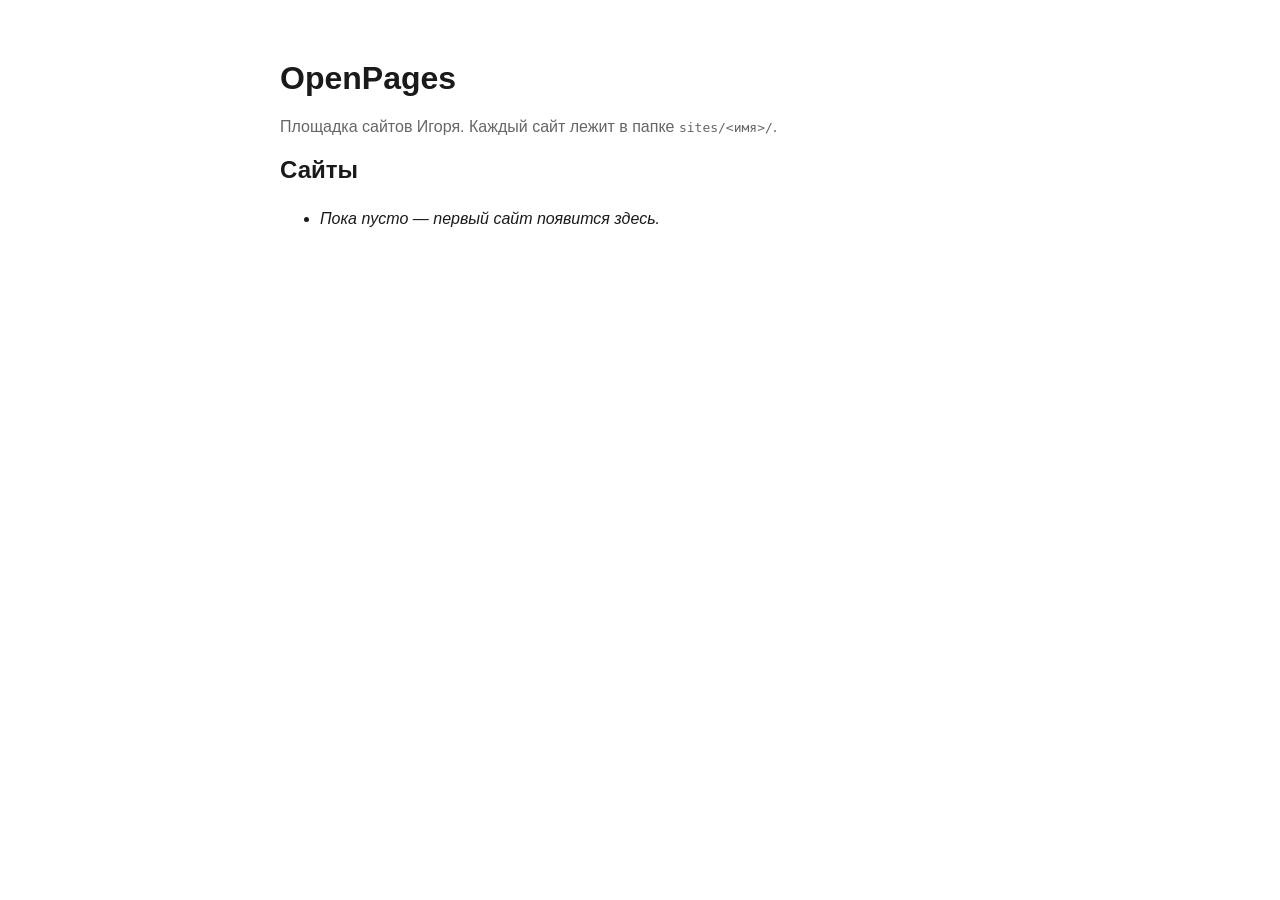
==== index.html @ cd061567 "Инициализация: структура площадки сайтов + лендинг" ====
<!doctype html>
<html lang="ru">
<head>
  <meta charset="utf-8">
  <meta name="viewport" content="width=device-width, initial-scale=1">
  <title>OpenPages — сайты Игоря</title>
  <style>
    body { font-family: -apple-system, Segoe UI, Roboto, sans-serif; max-width: 720px; margin: 60px auto; padding: 0 20px; color: #1a1a1a; }
    h1 { font-size: 2rem; }
    .muted { color: #666; }
    ul { line-height: 1.9; }
  </style>
</head>
<body>
  <h1>OpenPages</h1>
  <p class="muted">Площадка сайтов Игоря. Каждый сайт лежит в папке <code>sites/&lt;имя&gt;/</code>.</p>
  <h2>Сайты</h2>
  <ul>
    <li><em>Пока пусто — первый сайт появится здесь.</em></li>
  </ul>
</body>
</html>
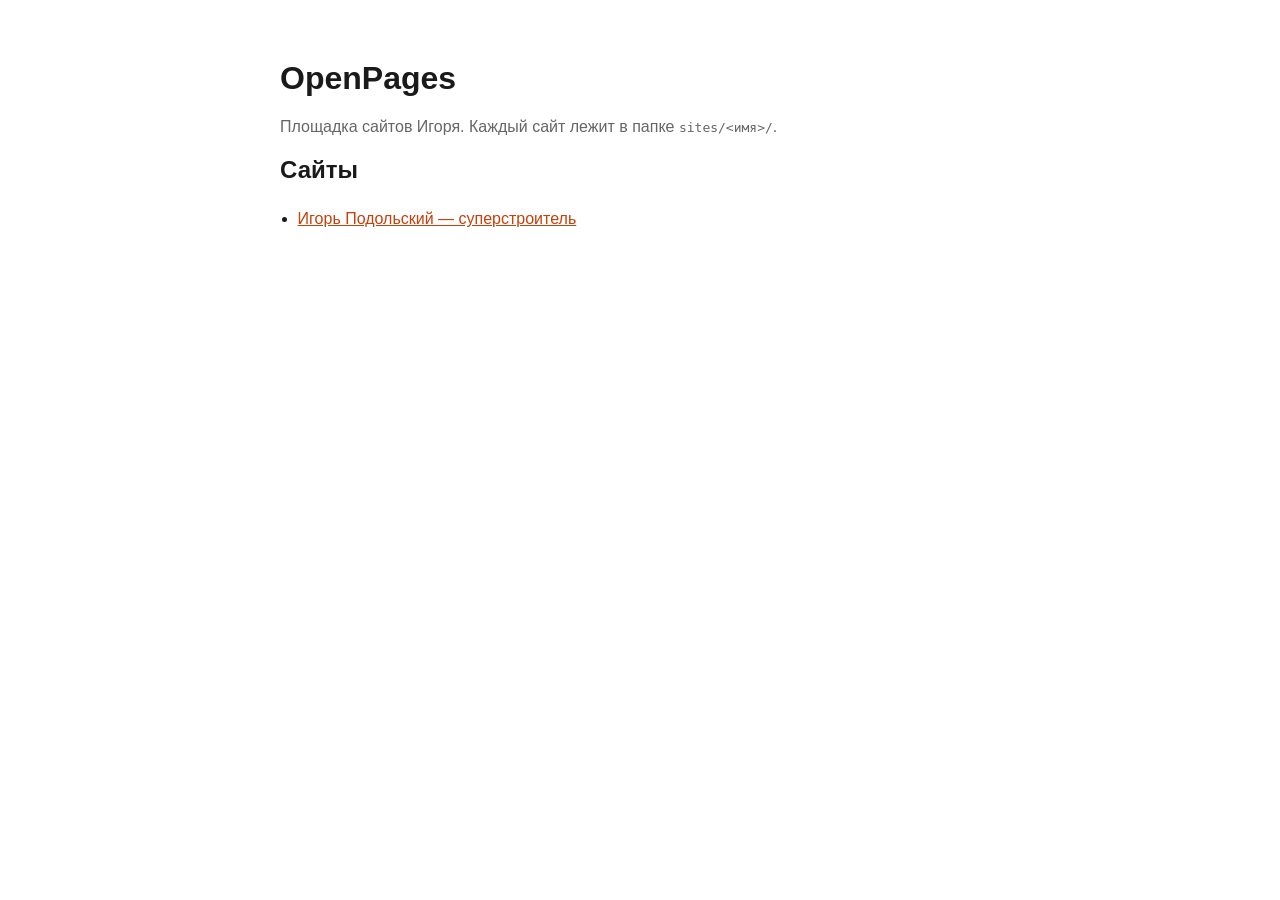
==== commit 8c5e8f77: "Корневой лендинг: ссылка на сайт Игоря Подольского" ====
--- a/index.html
+++ b/index.html
@@ -8,7 +8,8 @@
     body { font-family: -apple-system, Segoe UI, Roboto, sans-serif; max-width: 720px; margin: 60px auto; padding: 0 20px; color: #1a1a1a; }
     h1 { font-size: 2rem; }
     .muted { color: #666; }
-    ul { line-height: 1.9; }
+    ul { line-height: 1.9; padding-left: 1.1rem; }
+    a { color: #c2410c; }
   </style>
 </head>
 <body>
@@ -16,7 +17,7 @@
   <p class="muted">Площадка сайтов Игоря. Каждый сайт лежит в папке <code>sites/&lt;имя&gt;/</code>.</p>
   <h2>Сайты</h2>
   <ul>
-    <li><em>Пока пусто — первый сайт появится здесь.</em></li>
+    <li><a href="sites/welcome/">Игорь Подольский — суперстроитель</a></li>
   </ul>
 </body>
 </html>
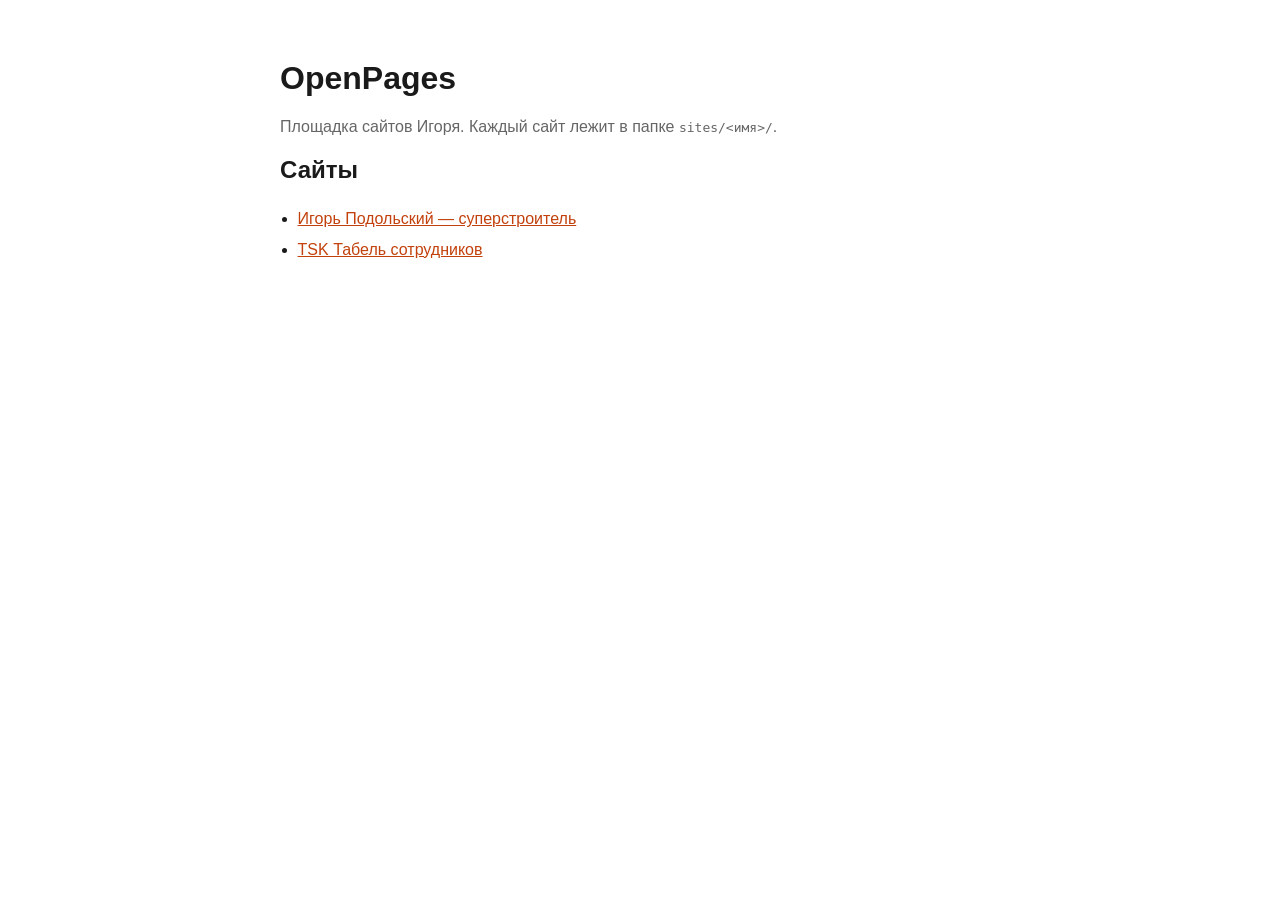
==== commit c714d5c1: "Expose timesheet site in OpenPages index" ====
--- a/index.html
+++ b/index.html
@@ -18,6 +18,7 @@
   <h2>Сайты</h2>
   <ul>
     <li><a href="sites/welcome/">Игорь Подольский — суперстроитель</a></li>
+    <li><a href="sites/timesheet/">TSK Табель сотрудников</a></li>
   </ul>
 </body>
 </html>
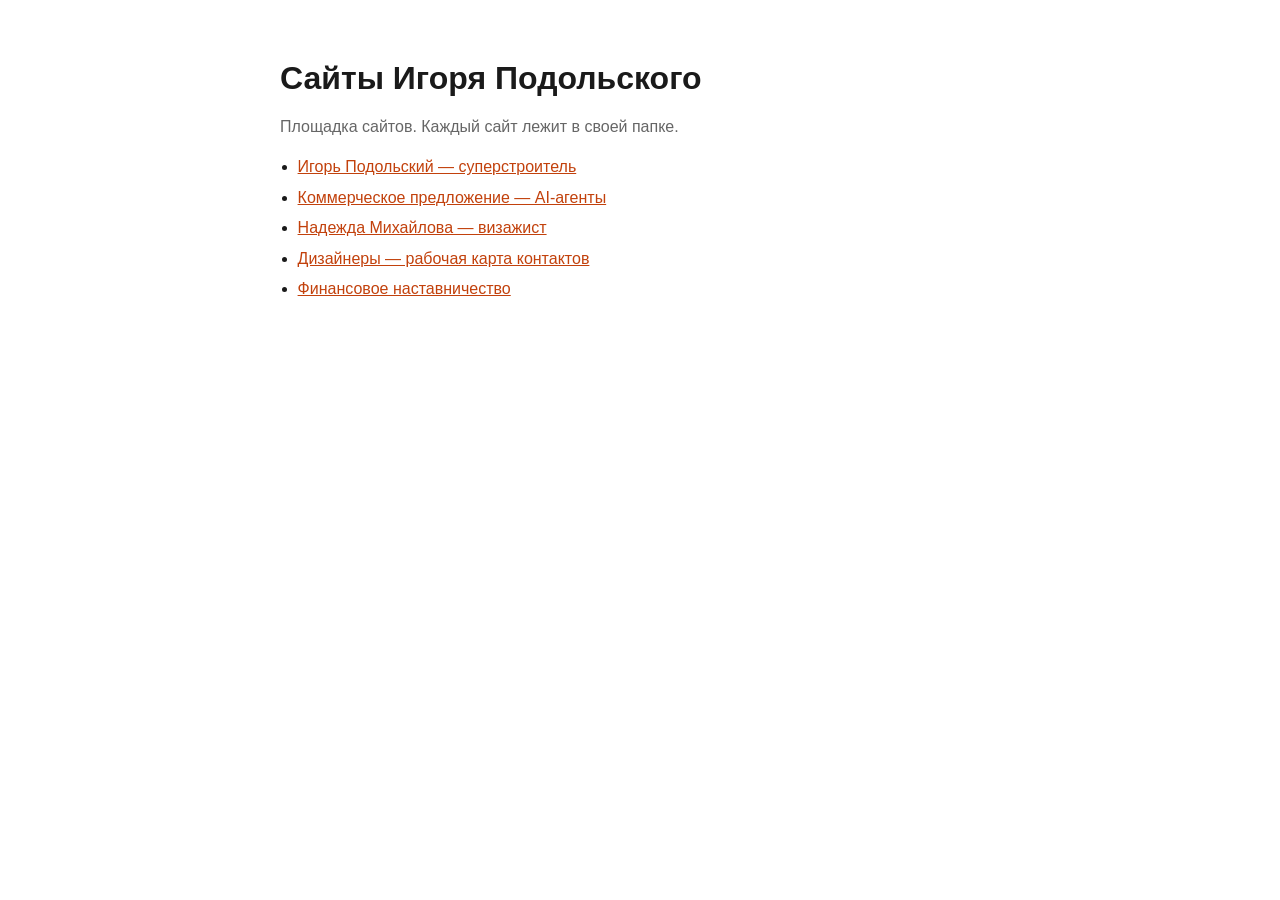
==== commit 04bdff10: "Attach custom domain sites.podolsky.build + refresh hub index" ====
--- a/index.html
+++ b/index.html
@@ -3,7 +3,7 @@
 <head>
   <meta charset="utf-8">
   <meta name="viewport" content="width=device-width, initial-scale=1">
-  <title>OpenPages — сайты Игоря</title>
+  <title>Сайты Игоря Подольского</title>
   <style>
     body { font-family: -apple-system, Segoe UI, Roboto, sans-serif; max-width: 720px; margin: 60px auto; padding: 0 20px; color: #1a1a1a; }
     h1 { font-size: 2rem; }
@@ -13,12 +13,14 @@
   </style>
 </head>
 <body>
-  <h1>OpenPages</h1>
-  <p class="muted">Площадка сайтов Игоря. Каждый сайт лежит в папке <code>sites/&lt;имя&gt;/</code>.</p>
-  <h2>Сайты</h2>
+  <h1>Сайты Игоря Подольского</h1>
+  <p class="muted">Площадка сайтов. Каждый сайт лежит в своей папке.</p>
   <ul>
     <li><a href="sites/welcome/">Игорь Подольский — суперстроитель</a></li>
-    <li><a href="sites/timesheet/">TSK Табель сотрудников</a></li>
+    <li><a href="sites/kp-igor/">Коммерческое предложение — AI-агенты</a></li>
+    <li><a href="sites/nadezhda-makeup/">Надежда Михайлова — визажист</a></li>
+    <li><a href="sites/designers-contacts/">Дизайнеры — рабочая карта контактов</a></li>
+    <li><a href="financial-mentorship/">Финансовое наставничество</a></li>
   </ul>
 </body>
 </html>
